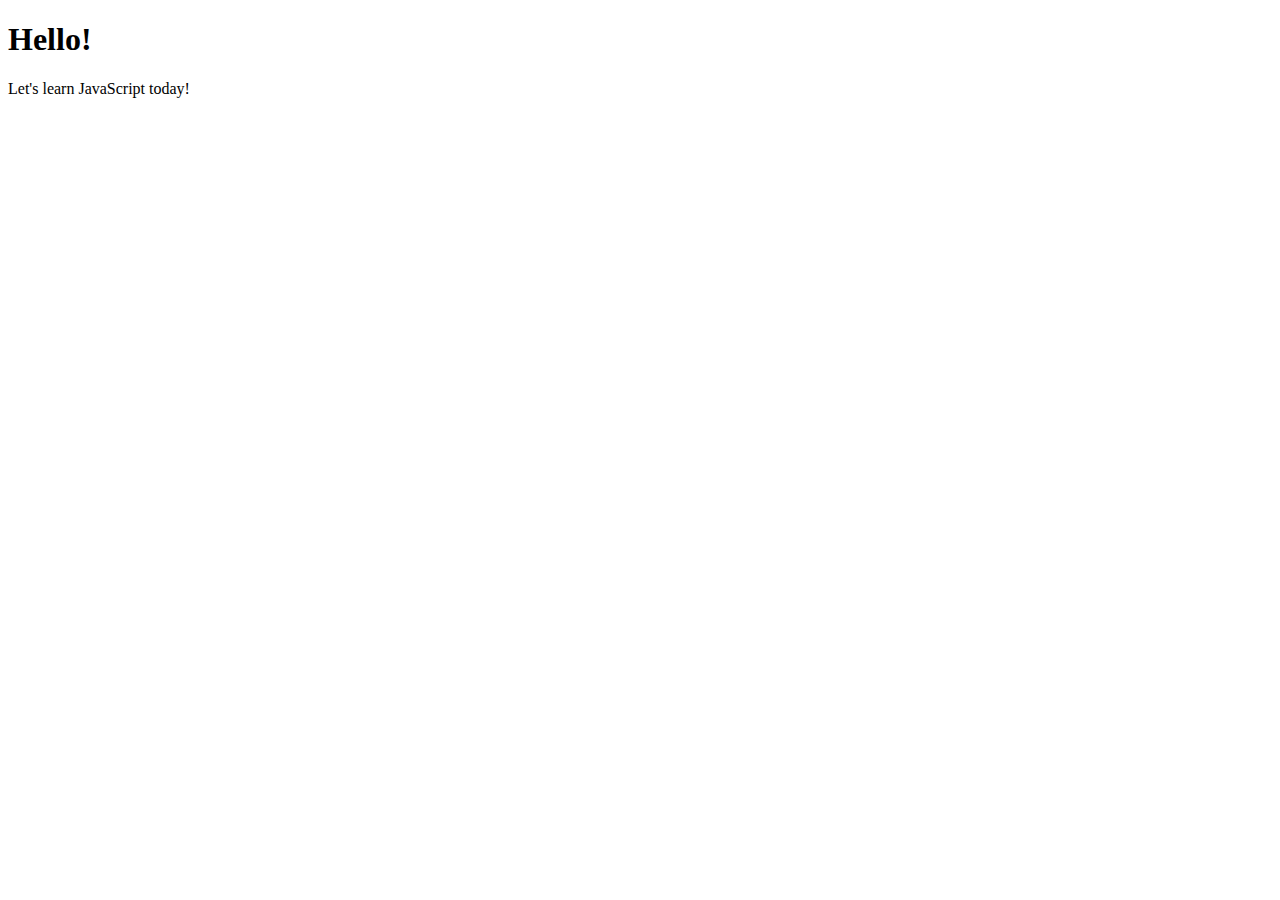
==== index.html @ 274d2933 "kick start" ====
<!DOCTYPE html>
<html lang="en">
<head>
    <meta charset="UTF-8">
    <meta name="viewport" content="width=device-width, initial-scale=1.0">
    <link rel="stylesheet" href="style.css">
    <title>Practice JavaScript</title>
</head>
<body>
    <div>
        <h1>Hello!</h1>
    </div>
<div class="notice">
    <p>
        Let's learn JavaScript today!
    </p>
</div>
    <script src="./script.js"></script>
</body>
</html>
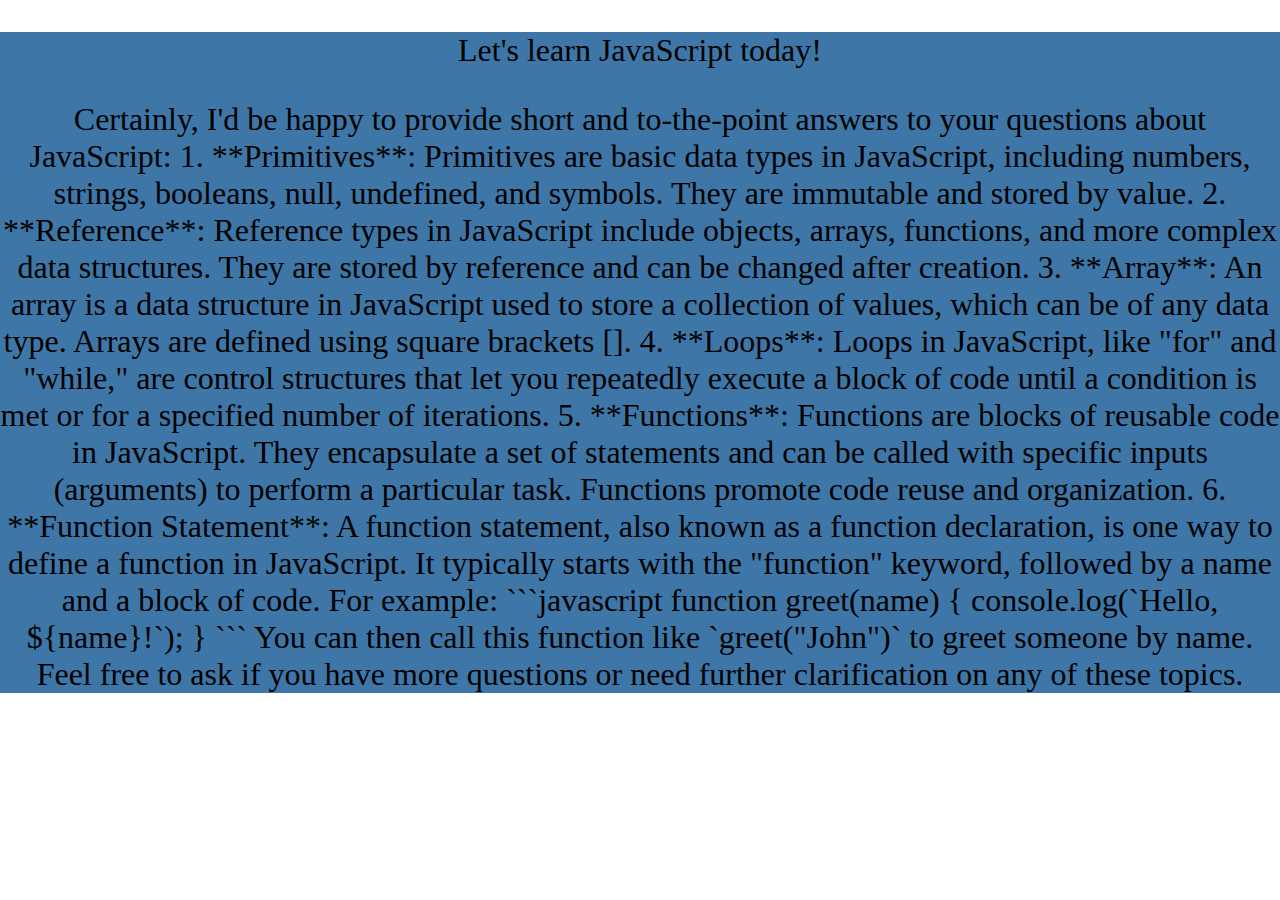
==== commit 379898e9: "content" ====
--- a/index.html
+++ b/index.html
@@ -7,12 +7,35 @@
     <title>Practice JavaScript</title>
 </head>
 <body>
-    <div>
-        <h1>Hello!</h1>
-    </div>
+    
 <div class="notice">
     <p>
         Let's learn JavaScript today!
+    </p>
+    <p>
+        Certainly, I'd be happy to provide short and to-the-point answers to your questions about JavaScript:
+
+1. **Primitives**: Primitives are basic data types in JavaScript, including numbers, strings, booleans, null, undefined, and symbols. They are immutable and stored by value.
+
+2. **Reference**: Reference types in JavaScript include objects, arrays, functions, and more complex data structures. They are stored by reference and can be changed after creation.
+
+3. **Array**: An array is a data structure in JavaScript used to store a collection of values, which can be of any data type. Arrays are defined using square brackets [].
+
+4. **Loops**: Loops in JavaScript, like "for" and "while," are control structures that let you repeatedly execute a block of code until a condition is met or for a specified number of iterations.
+
+5. **Functions**: Functions are blocks of reusable code in JavaScript. They encapsulate a set of statements and can be called with specific inputs (arguments) to perform a particular task. Functions promote code reuse and organization.
+
+6. **Function Statement**: A function statement, also known as a function declaration, is one way to define a function in JavaScript. It typically starts with the "function" keyword, followed by a name and a block of code. For example:
+
+    ```javascript
+    function greet(name) {
+        console.log(`Hello, ${name}!`);
+    }
+    ```
+
+    You can then call this function like `greet("John")` to greet someone by name.
+
+Feel free to ask if you have more questions or need further clarification on any of these topics.
     </p>
 </div>
     <script src="./script.js"></script>
--- a/style.css
+++ b/style.css
@@ -0,0 +1,12 @@
+body {
+    margin: 0;
+    padding: 0;
+}
+
+.notice{
+    background-color: rgb(62, 119, 167);
+    align-items: center;
+    justify-content: center;
+    text-align: center;
+    font-size: xx-large;
+}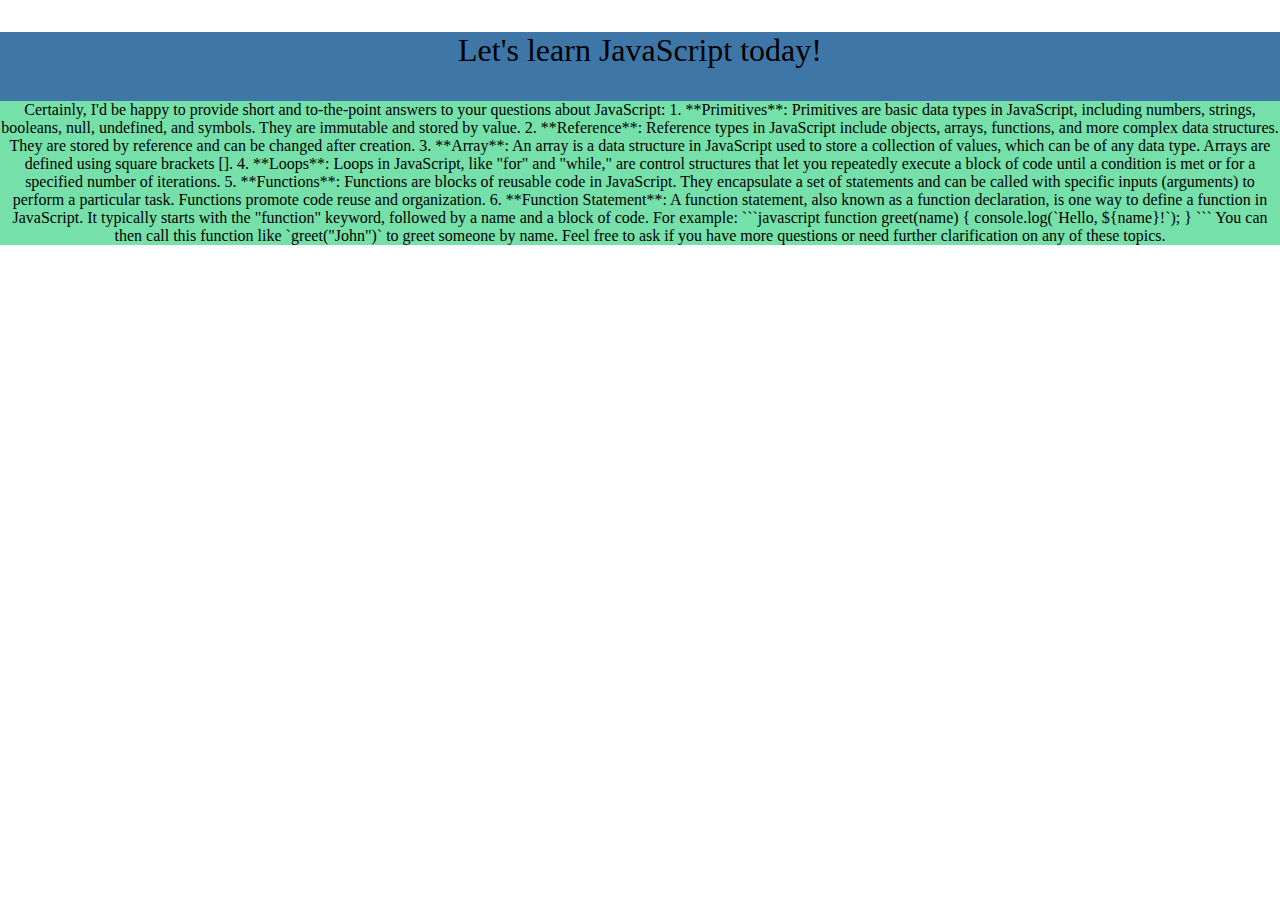
==== commit c454ed93: "done content" ====
--- a/index.html
+++ b/index.html
@@ -1,43 +1,40 @@
 <!DOCTYPE html>
 <html lang="en">
-<head>
-    <meta charset="UTF-8">
-    <meta name="viewport" content="width=device-width, initial-scale=1.0">
-    <link rel="stylesheet" href="style.css">
+  <head>
+    <meta charset="UTF-8" />
+    <meta name="viewport" content="width=device-width, initial-scale=1.0" />
+    <link rel="stylesheet" href="style.css" />
     <title>Practice JavaScript</title>
-</head>
-<body>
-    
-<div class="notice">
-    <p>
-        Let's learn JavaScript today!
-    </p>
-    <p>
-        Certainly, I'd be happy to provide short and to-the-point answers to your questions about JavaScript:
-
-1. **Primitives**: Primitives are basic data types in JavaScript, including numbers, strings, booleans, null, undefined, and symbols. They are immutable and stored by value.
-
-2. **Reference**: Reference types in JavaScript include objects, arrays, functions, and more complex data structures. They are stored by reference and can be changed after creation.
-
-3. **Array**: An array is a data structure in JavaScript used to store a collection of values, which can be of any data type. Arrays are defined using square brackets [].
-
-4. **Loops**: Loops in JavaScript, like "for" and "while," are control structures that let you repeatedly execute a block of code until a condition is met or for a specified number of iterations.
-
-5. **Functions**: Functions are blocks of reusable code in JavaScript. They encapsulate a set of statements and can be called with specific inputs (arguments) to perform a particular task. Functions promote code reuse and organization.
-
-6. **Function Statement**: A function statement, also known as a function declaration, is one way to define a function in JavaScript. It typically starts with the "function" keyword, followed by a name and a block of code. For example:
-
-    ```javascript
-    function greet(name) {
-        console.log(`Hello, ${name}!`);
-    }
-    ```
-
-    You can then call this function like `greet("John")` to greet someone by name.
-
-Feel free to ask if you have more questions or need further clarification on any of these topics.
-    </p>
-</div>
+  </head>
+  <body>
+    <div class="notice">
+      <p>Let's learn JavaScript today!</p>
+      <p class="content">
+        Certainly, I'd be happy to provide short and to-the-point answers to
+        your questions about JavaScript: 1. **Primitives**: Primitives are basic
+        data types in JavaScript, including numbers, strings, booleans, null,
+        undefined, and symbols. They are immutable and stored by value. 2.
+        **Reference**: Reference types in JavaScript include objects, arrays,
+        functions, and more complex data structures. They are stored by
+        reference and can be changed after creation. 3. **Array**: An array is a
+        data structure in JavaScript used to store a collection of values, which
+        can be of any data type. Arrays are defined using square brackets []. 4.
+        **Loops**: Loops in JavaScript, like "for" and "while," are control
+        structures that let you repeatedly execute a block of code until a
+        condition is met or for a specified number of iterations. 5.
+        **Functions**: Functions are blocks of reusable code in JavaScript. They
+        encapsulate a set of statements and can be called with specific inputs
+        (arguments) to perform a particular task. Functions promote code reuse
+        and organization. 6. **Function Statement**: A function statement, also
+        known as a function declaration, is one way to define a function in
+        JavaScript. It typically starts with the "function" keyword, followed by
+        a name and a block of code. For example: ```javascript function
+        greet(name) { console.log(`Hello, ${name}!`); } ``` You can then call
+        this function like `greet("John")` to greet someone by name. Feel free
+        to ask if you have more questions or need further clarification on any
+        of these topics.
+      </p>
+    </div>
     <script src="./script.js"></script>
-</body>
-</html>+  </body>
+</html>
--- a/style.css
+++ b/style.css
@@ -9,4 +9,11 @@
     justify-content: center;
     text-align: center;
     font-size: xx-large;
+}
+.content{
+    background-color: rgb(118, 224, 171);
+    align-items: center;
+    justify-content: center;
+    text-align: center;
+    font-size:medium;
 }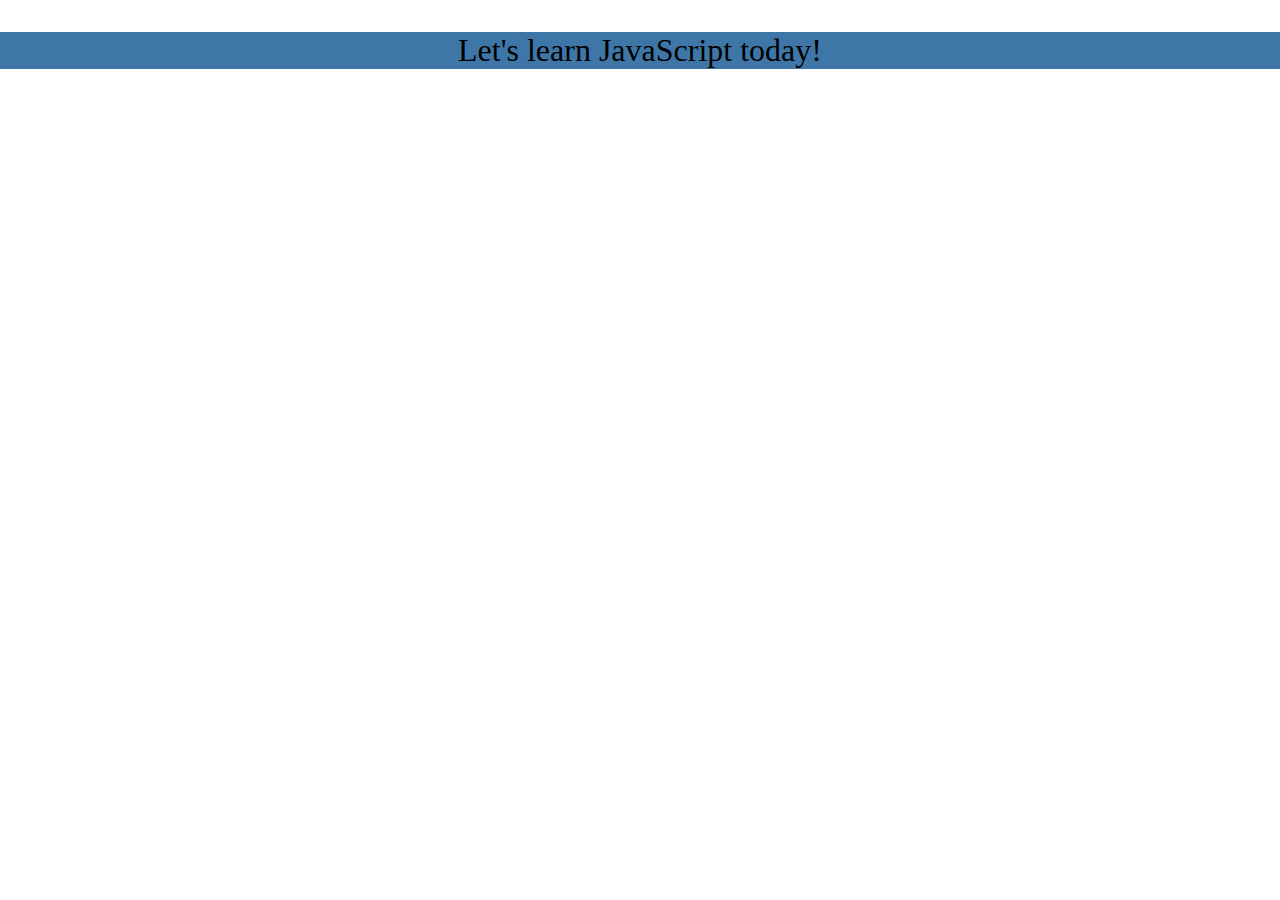
==== commit c49b40e8: "leave the content empty" ====
--- a/index.html
+++ b/index.html
@@ -9,32 +9,7 @@
   <body>
     <div class="notice">
       <p>Let's learn JavaScript today!</p>
-      <p class="content">
-        Certainly, I'd be happy to provide short and to-the-point answers to
-        your questions about JavaScript: 1. **Primitives**: Primitives are basic
-        data types in JavaScript, including numbers, strings, booleans, null,
-        undefined, and symbols. They are immutable and stored by value. 2.
-        **Reference**: Reference types in JavaScript include objects, arrays,
-        functions, and more complex data structures. They are stored by
-        reference and can be changed after creation. 3. **Array**: An array is a
-        data structure in JavaScript used to store a collection of values, which
-        can be of any data type. Arrays are defined using square brackets []. 4.
-        **Loops**: Loops in JavaScript, like "for" and "while," are control
-        structures that let you repeatedly execute a block of code until a
-        condition is met or for a specified number of iterations. 5.
-        **Functions**: Functions are blocks of reusable code in JavaScript. They
-        encapsulate a set of statements and can be called with specific inputs
-        (arguments) to perform a particular task. Functions promote code reuse
-        and organization. 6. **Function Statement**: A function statement, also
-        known as a function declaration, is one way to define a function in
-        JavaScript. It typically starts with the "function" keyword, followed by
-        a name and a block of code. For example: ```javascript function
-        greet(name) { console.log(`Hello, ${name}!`); } ``` You can then call
-        this function like `greet("John")` to greet someone by name. Feel free
-        to ask if you have more questions or need further clarification on any
-        of these topics.
-      </p>
-    </div>
+          </div>
     <script src="./script.js"></script>
   </body>
 </html>
--- a/style.css
+++ b/style.css
@@ -10,10 +10,3 @@
     text-align: center;
     font-size: xx-large;
 }
-.content{
-    background-color: rgb(118, 224, 171);
-    align-items: center;
-    justify-content: center;
-    text-align: center;
-    font-size:medium;
-}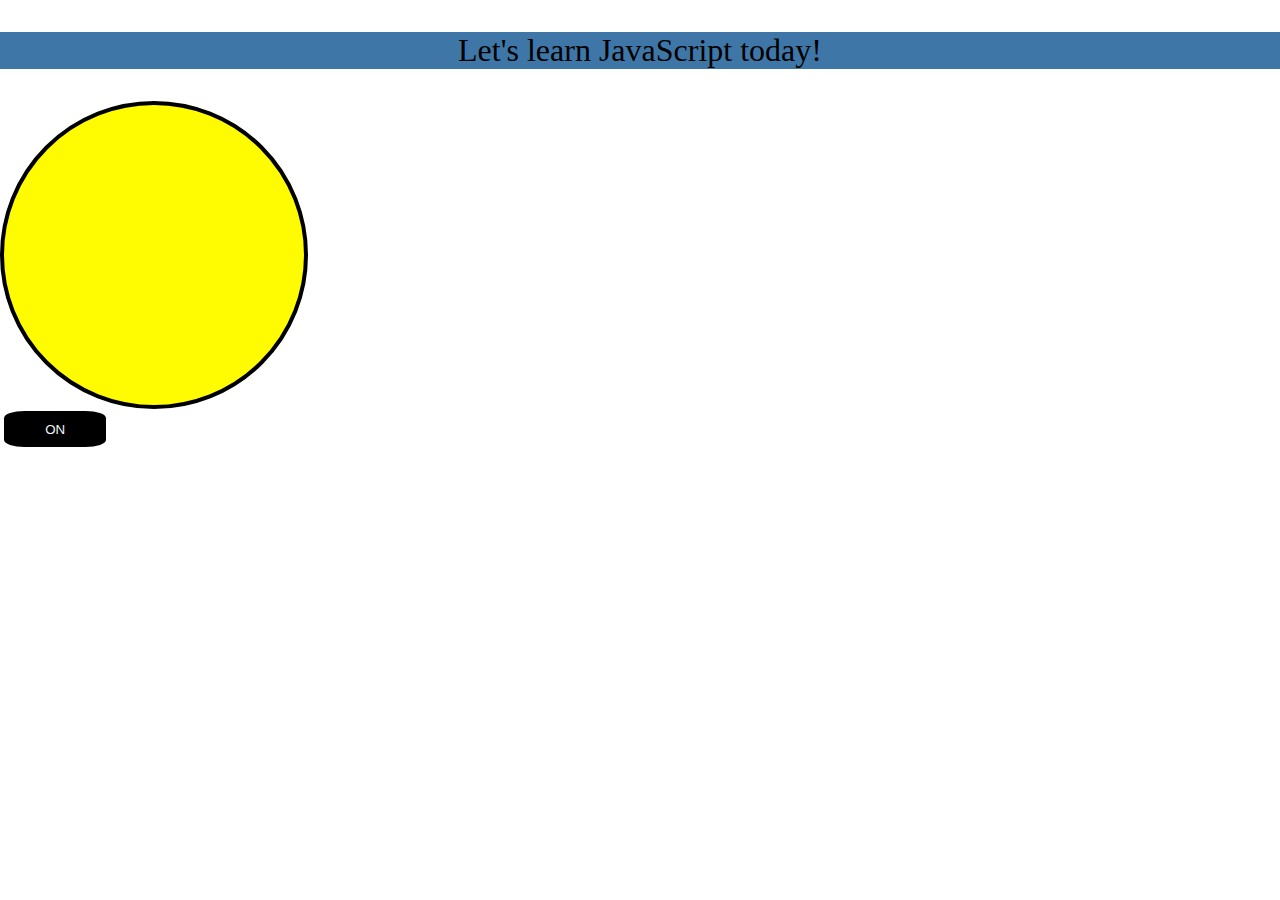
==== commit 34099bc7: "JS EventListiner" ====
--- a/index.html
+++ b/index.html
@@ -9,7 +9,12 @@
   <body>
     <div class="notice">
       <p>Let's learn JavaScript today!</p>
-          </div>
+    </div>
+          
+    
+    <div id="bulb">
+    </div>
+   <button>ON</button>
     <script src="./script.js"></script>
   </body>
 </html>
--- a/style.css
+++ b/style.css
@@ -10,3 +10,22 @@
     text-align: center;
     font-size: xx-large;
 }
+#bulb{
+    height: 300px;
+    width: 300px;
+    border: 4px solid black;
+    border-radius: 60%;
+    background-color: rgb(255, 251, 0);
+}
+
+button{
+    height: 4vh;
+    width: 8vw;
+    margin: 2px 4px;
+    padding: 2px;
+    border: 1px;
+    border-radius: 20%;
+    background-color: black;
+    color: aliceblue;
+    
+}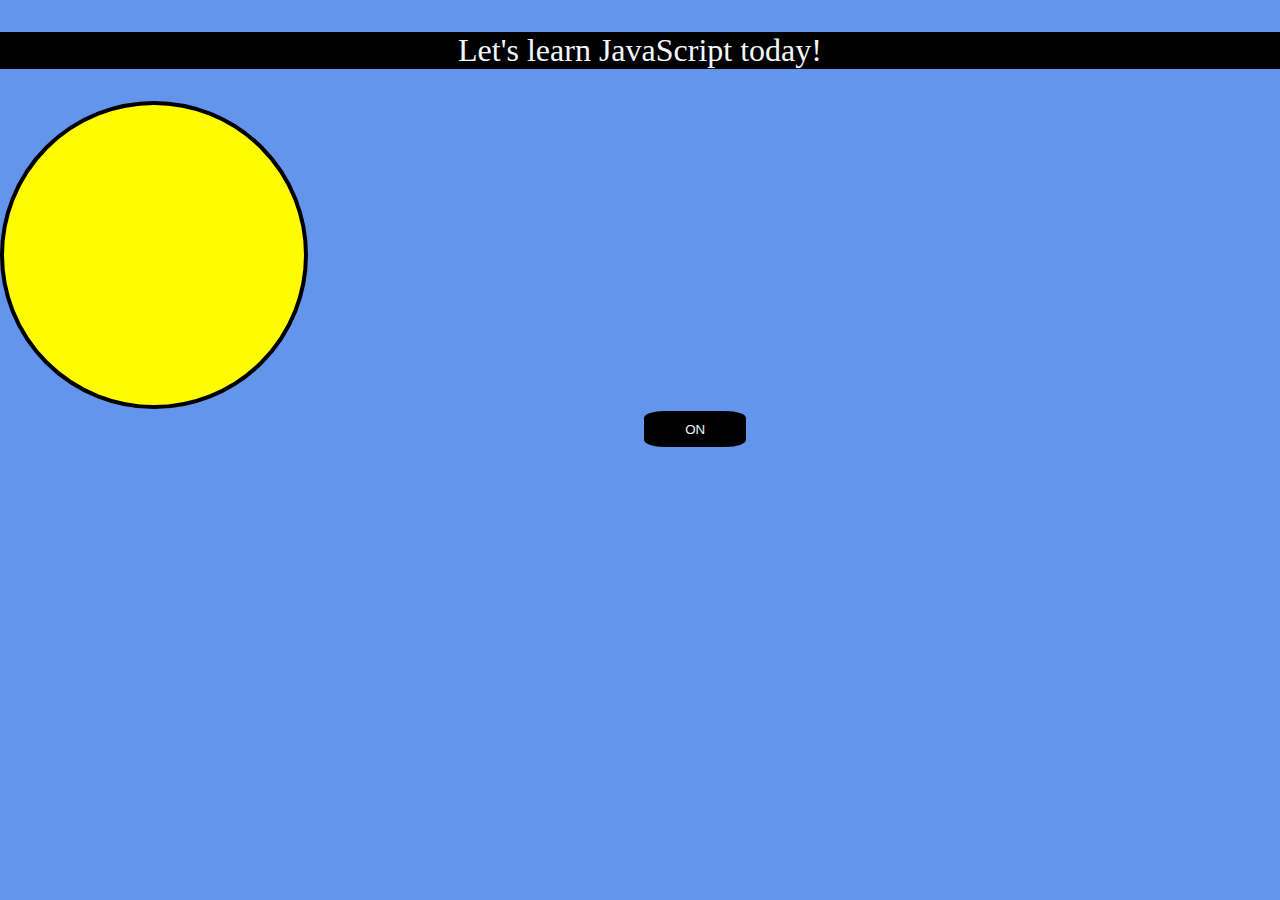
==== commit d8c80c72: "JS EventListiner No.02" ====
--- a/index.html
+++ b/index.html
@@ -10,11 +10,12 @@
     <div class="notice">
       <p>Let's learn JavaScript today!</p>
     </div>
-          
-    
+
     <div id="bulb">
     </div>
    <button>ON</button>
+          
+    
     <script src="./script.js"></script>
   </body>
 </html>
--- a/style.css
+++ b/style.css
@@ -1,18 +1,23 @@
 body {
     margin: 0;
     padding: 0;
+    background-color: cornflowerblue;
+    
 }
 
 .notice{
-    background-color: rgb(62, 119, 167);
+    color: aliceblue;
+    background-color: rgb(0, 0, 0);
     align-items: center;
     justify-content: center;
     text-align: center;
     font-size: xx-large;
+    position: relative;
 }
 #bulb{
     height: 300px;
     width: 300px;
+    
     border: 4px solid black;
     border-radius: 60%;
     background-color: rgb(255, 251, 0);
@@ -27,5 +32,6 @@
     border-radius: 20%;
     background-color: black;
     color: aliceblue;
-    
+position: relative;
+left: +50%;
 }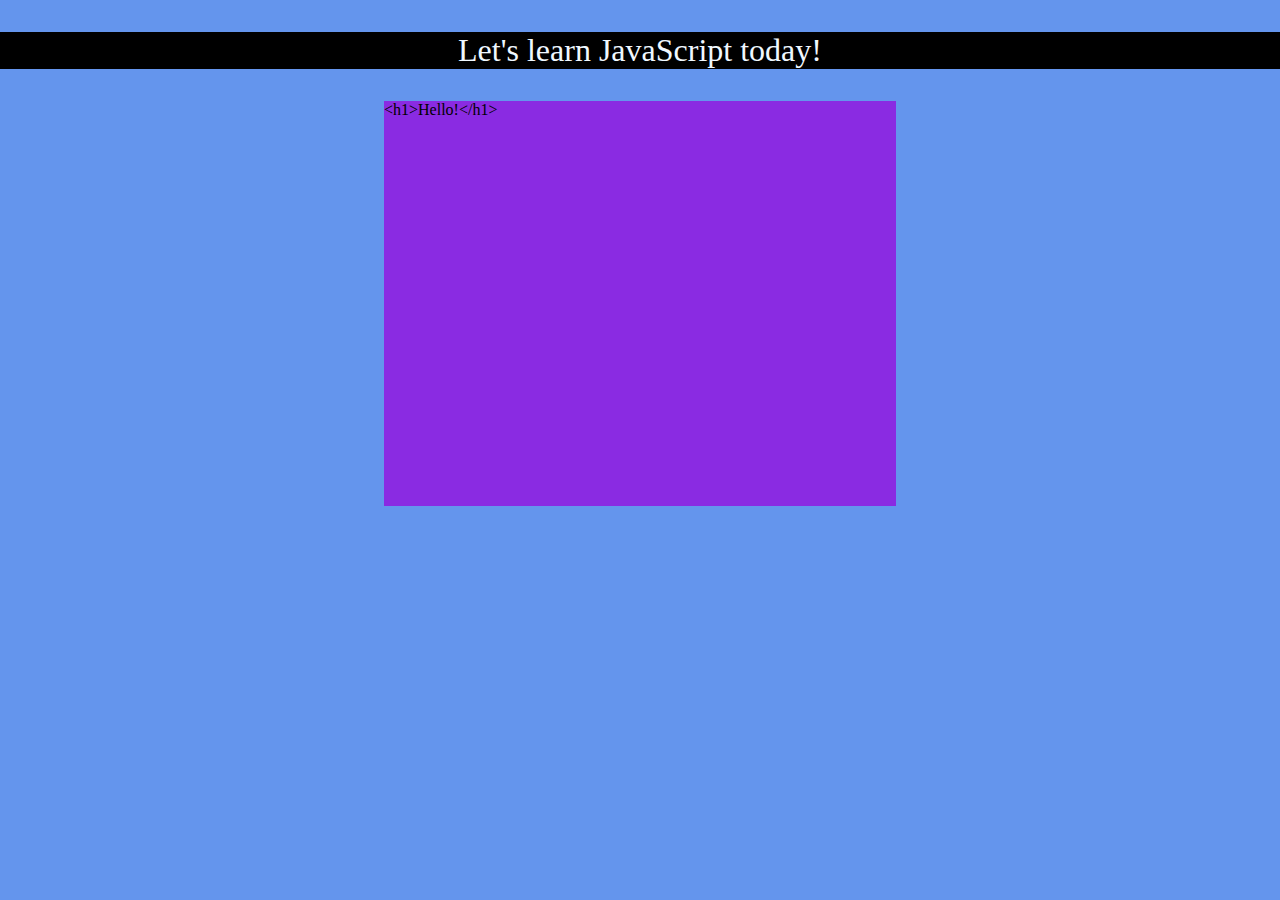
==== commit fed1cd29: "Diff btw innerHTML & textContent" ====
--- a/index.html
+++ b/index.html
@@ -11,9 +11,12 @@
       <p>Let's learn JavaScript today!</p>
     </div>
 
-    <div id="bulb">
+    <!-- <div id="bulb"> -->
+      <div id="box">
+        
+      </div>
     </div>
-   <button>ON</button>
+   <!-- <button type="button">ON</button> -->
           
     
     <script src="./script.js"></script>
--- a/style.css
+++ b/style.css
@@ -14,7 +14,7 @@
     font-size: xx-large;
     position: relative;
 }
-#bulb{
+/* #bulb{
     height: 300px;
     width: 300px;
     
@@ -34,4 +34,12 @@
     color: aliceblue;
 position: relative;
 left: +50%;
+} */
+
+#box{
+    height: 45vh;
+    width: 40vw;
+    background-color: blueviolet;
+    position: relative;
+    left: +30%;
 }